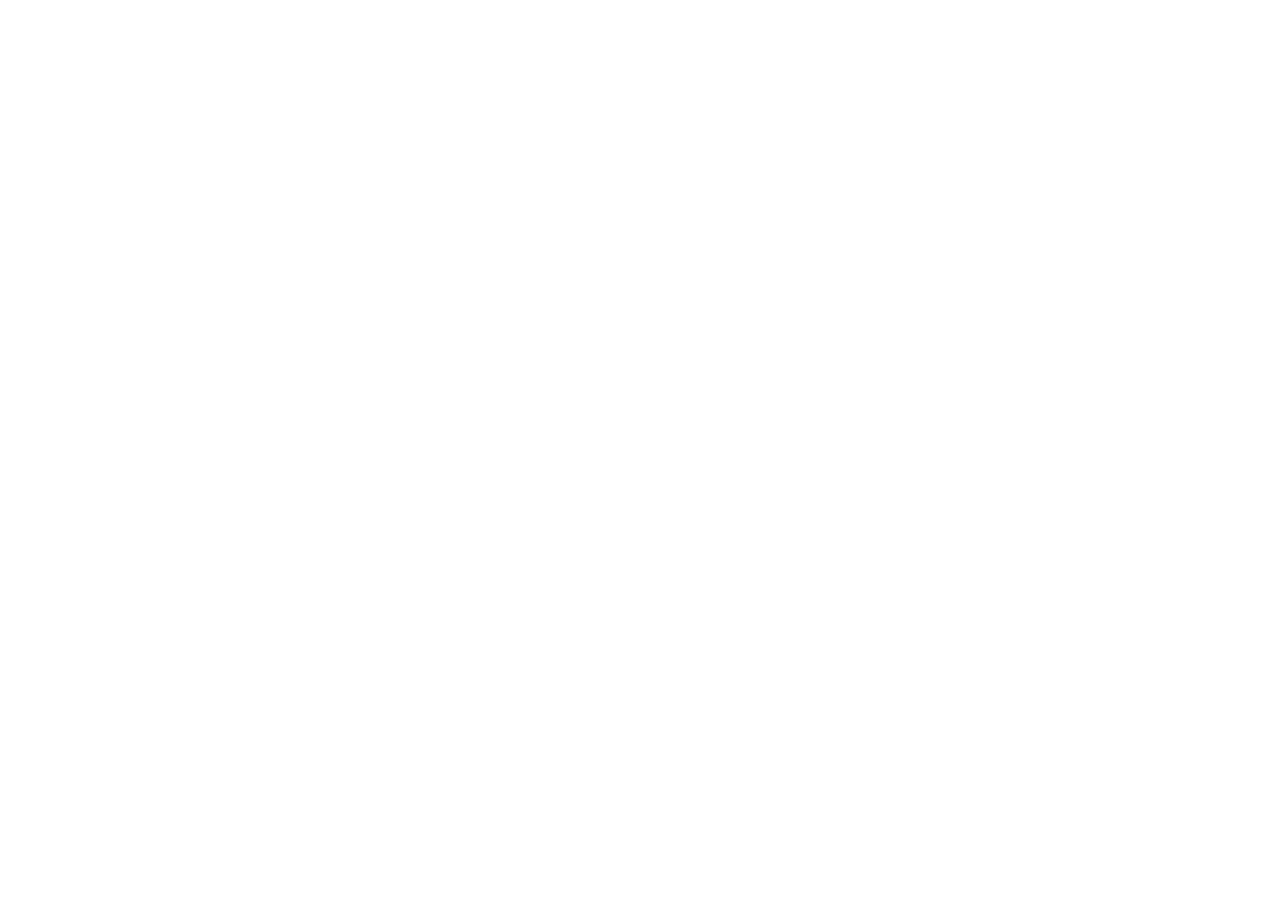
==== index.html @ 2e0d6167 "init" ====
<!doctype html><html lang="en"><head><meta charset="utf-8"/><link rel="icon" href="./favicon.ico"/><meta name="viewport" content="width=device-width,initial-scale=1"/><meta name="theme-color" content="#000000"/><meta name="description" content="Web site created using create-react-app"/><link rel="apple-touch-icon" href="logo192.png"/><link rel="manifest" href="./manifest.json"/><title>全国新型肺炎疫情查询系统</title><link href="./static/css/main.d3b5b9c1.chunk.css" rel="stylesheet"></head><body><noscript>You need to enable JavaScript to run this app.</noscript><div id="root"></div><script>!function(a){function e(e){for(var r,t,n=e[0],o=e[1],u=e[2],p=0,l=[];p<n.length;p++)t=n[p],Object.prototype.hasOwnProperty.call(i,t)&&i[t]&&l.push(i[t][0]),i[t]=0;for(r in o)Object.prototype.hasOwnProperty.call(o,r)&&(a[r]=o[r]);for(s&&s(e);l.length;)l.shift()();return c.push.apply(c,u||[]),f()}function f(){for(var e,r=0;r<c.length;r++){for(var t=c[r],n=!0,o=1;o<t.length;o++){var u=t[o];0!==i[u]&&(n=!1)}n&&(c.splice(r--,1),e=p(p.s=t[0]))}return e}var t={},i={1:0},c=[];function p(e){if(t[e])return t[e].exports;var r=t[e]={i:e,l:!1,exports:{}};return a[e].call(r.exports,r,r.exports,p),r.l=!0,r.exports}p.m=a,p.c=t,p.d=function(e,r,t){p.o(e,r)||Object.defineProperty(e,r,{enumerable:!0,get:t})},p.r=function(e){"undefined"!=typeof Symbol&&Symbol.toStringTag&&Object.defineProperty(e,Symbol.toStringTag,{value:"Module"}),Object.defineProperty(e,"__esModule",{value:!0})},p.t=function(r,e){if(1&e&&(r=p(r)),8&e)return r;if(4&e&&"object"==typeof r&&r&&r.__esModule)return r;var t=Object.create(null);if(p.r(t),Object.defineProperty(t,"default",{enumerable:!0,value:r}),2&e&&"string"!=typeof r)for(var n in r)p.d(t,n,function(e){return r[e]}.bind(null,n));return t},p.n=function(e){var r=e&&e.__esModule?function(){return e.default}:function(){return e};return p.d(r,"a",r),r},p.o=function(e,r){return Object.prototype.hasOwnProperty.call(e,r)},p.p="./";var r=this.webpackJsonpapps=this.webpackJsonpapps||[],n=r.push.bind(r);r.push=e,r=r.slice();for(var o=0;o<r.length;o++)e(r[o]);var s=n;f()}([])</script><script src="./static/js/2.ccd18ea2.chunk.js"></script><script src="./static/js/main.826fc981.chunk.js"></script></body></html>
---- static/css/main.d3b5b9c1.chunk.css ----
body{margin:0;font-family:-apple-system,BlinkMacSystemFont,Segoe UI,Roboto,Oxygen,Ubuntu,Cantarell,Fira Sans,Droid Sans,Helvetica Neue,sans-serif;-webkit-font-smoothing:antialiased;-moz-osx-font-smoothing:grayscale}.App{text-align:center}.china-map{font-size:24px;font-weight:700;display:flex;align-items:center;justify-content:center;height:70vh;width:100vw}
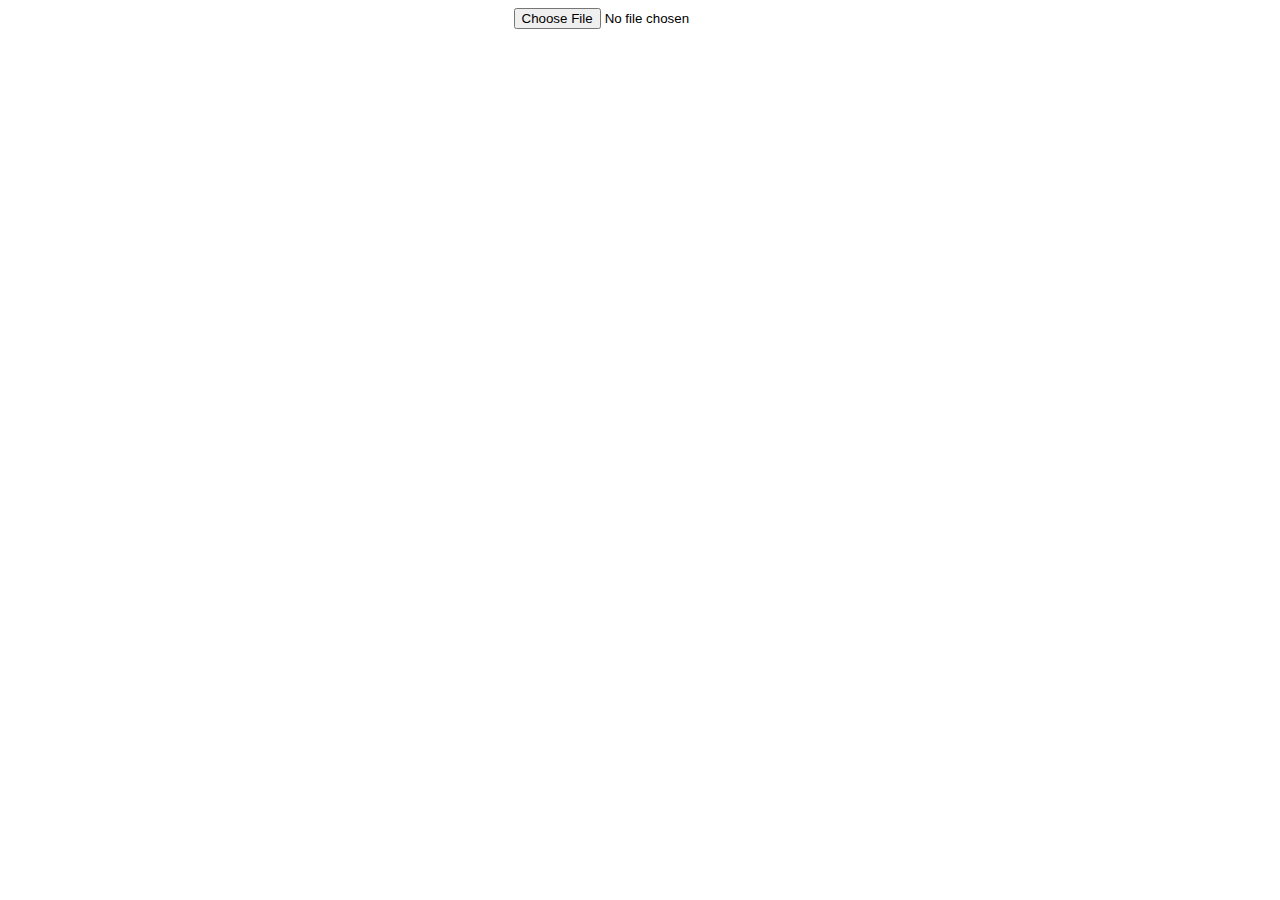
==== commit 52ee56c1: "readcsv" ====
--- a/index.html
+++ b/index.html
@@ -1 +1,31 @@
-<!doctype html><html lang="en"><head><meta charset="utf-8"/><link rel="icon" href="./favicon.ico"/><meta name="viewport" content="width=device-width,initial-scale=1"/><meta name="theme-color" content="#000000"/><meta name="description" content="Web site created using create-react-app"/><link rel="apple-touch-icon" href="logo192.png"/><link rel="manifest" href="./manifest.json"/><title>全国新型肺炎疫情查询系统</title><link href="./static/css/main.d3b5b9c1.chunk.css" rel="stylesheet"></head><body><noscript>You need to enable JavaScript to run this app.</noscript><div id="root"></div><script>!function(a){function e(e){for(var r,t,n=e[0],o=e[1],u=e[2],p=0,l=[];p<n.length;p++)t=n[p],Object.prototype.hasOwnProperty.call(i,t)&&i[t]&&l.push(i[t][0]),i[t]=0;for(r in o)Object.prototype.hasOwnProperty.call(o,r)&&(a[r]=o[r]);for(s&&s(e);l.length;)l.shift()();return c.push.apply(c,u||[]),f()}function f(){for(var e,r=0;r<c.length;r++){for(var t=c[r],n=!0,o=1;o<t.length;o++){var u=t[o];0!==i[u]&&(n=!1)}n&&(c.splice(r--,1),e=p(p.s=t[0]))}return e}var t={},i={1:0},c=[];function p(e){if(t[e])return t[e].exports;var r=t[e]={i:e,l:!1,exports:{}};return a[e].call(r.exports,r,r.exports,p),r.l=!0,r.exports}p.m=a,p.c=t,p.d=function(e,r,t){p.o(e,r)||Object.defineProperty(e,r,{enumerable:!0,get:t})},p.r=function(e){"undefined"!=typeof Symbol&&Symbol.toStringTag&&Object.defineProperty(e,Symbol.toStringTag,{value:"Module"}),Object.defineProperty(e,"__esModule",{value:!0})},p.t=function(r,e){if(1&e&&(r=p(r)),8&e)return r;if(4&e&&"object"==typeof r&&r&&r.__esModule)return r;var t=Object.create(null);if(p.r(t),Object.defineProperty(t,"default",{enumerable:!0,value:r}),2&e&&"string"!=typeof r)for(var n in r)p.d(t,n,function(e){return r[e]}.bind(null,n));return t},p.n=function(e){var r=e&&e.__esModule?function(){return e.default}:function(){return e};return p.d(r,"a",r),r},p.o=function(e,r){return Object.prototype.hasOwnProperty.call(e,r)},p.p="./";var r=this.webpackJsonpapps=this.webpackJsonpapps||[],n=r.push.bind(r);r.push=e,r=r.slice();for(var o=0;o<r.length;o++)e(r[o]);var s=n;f()}([])</script><script src="./static/js/2.ccd18ea2.chunk.js"></script><script src="./static/js/main.826fc981.chunk.js"></script></body></html>+<!--
+@author Jannchie
+@email jannchie@gmail.com
+@create date 2018-07-18 08:42:38
+@modify date 2019-03-20 15:17:15
+@desc A data visualization project based on d3.js. 
+-->
+<!DOCTYPE html>
+<html>
+
+<head>
+    <meta charset="utf-8">
+    <meta name="viewport" content="width=device-width,initial-scale=1,maximum-scale=1,user-scalable=no">
+    <script src="https://cdn.bootcss.com/jquery/1.11.3/jquery.min.js"></script>
+    <script src="https://d3js.org/d3.v5.min.js"></script>
+    <title>动态排名数据可视化 ver1.7 By Jannchie</title>
+</head>
+
+<body >
+    <center>
+        <input type="file" id="inputfile" name="fileContent">
+        <svg></svg>
+        <script src="config.js"></script>
+        <script src="imgs.js"></script>
+        <script src="color_ranges.js"></script>
+        <script src="visual.js"></script>
+        <link rel="stylesheet" href="stylesheet.css">
+    </center>
+</body>
+
+</html>